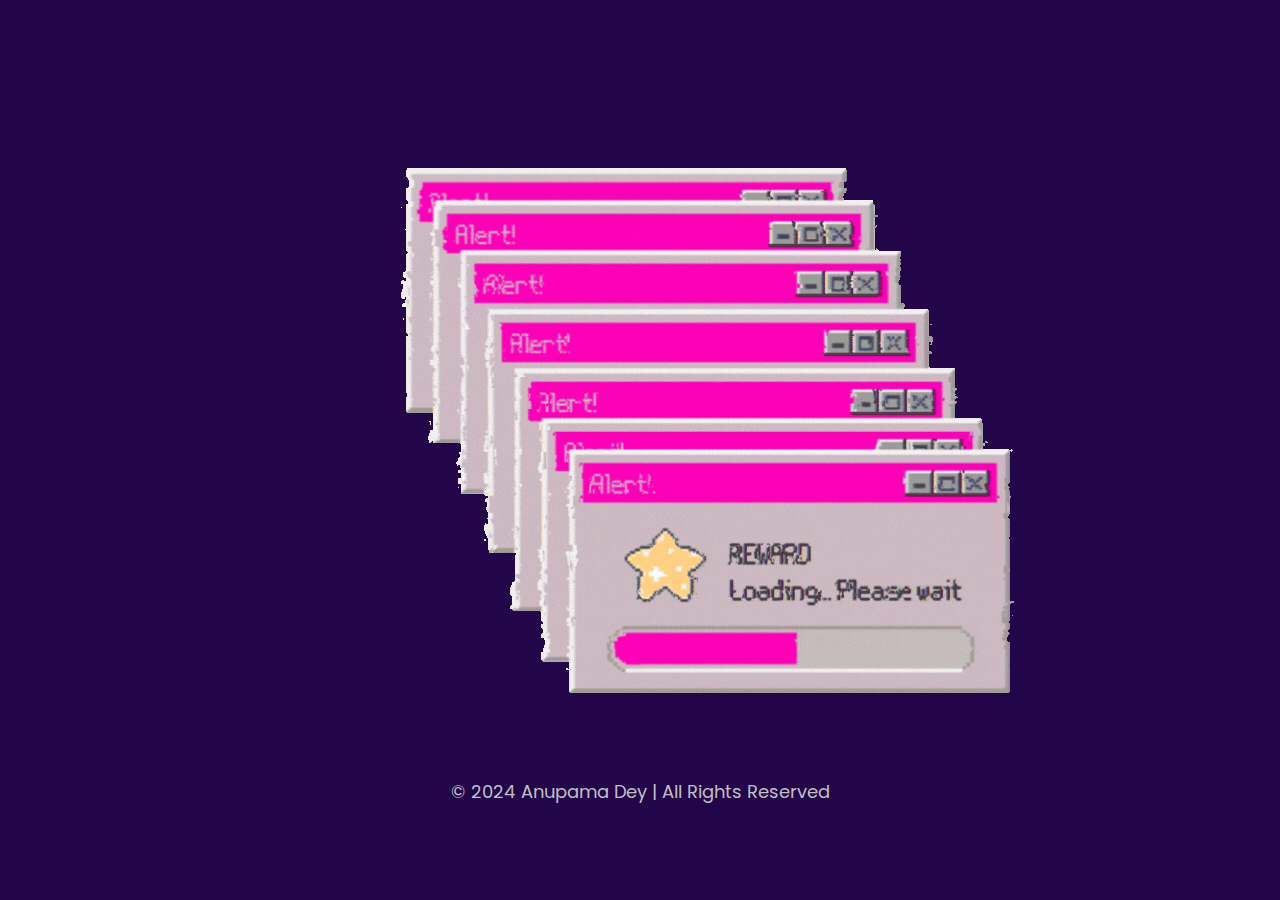
==== index.html @ fa3f5163 "Add files via upload" ====
<!DOCTYPE html>
<html lang="en">
  <head>
    <meta charset="UTF-8" />
    <meta name="viewport" content="width=device-width, initial-scale=1.0" />
    
    <title>Anupama Dey</title>

    <link rel="stylesheet" href="path/to/font-awesome/css/font-awesome.min.css">
    <link rel="preconnect" href="https://fonts.googleapis.com" />
    <link rel="preconnect" href="https://fonts.gstatic.com" crossorigin />
    <link
      href="https://fonts.googleapis.com/css2?family=Poppins:ital,wght@0,100;0,200;0,300;0,400;0,500;0,600;0,700;0,800;0,900;1,100;1,200;1,300;1,400;1,500;1,600;1,700;1,800;1,900&display=swap"
      rel="stylesheet"
    />
    <link rel="preconnect" href="https://fonts.googleapis.com">
<link rel="preconnect" href="https://fonts.gstatic.com" crossorigin>
<link href="https://fonts.googleapis.com/css2?family=Jersey+10&family=Poppins:ital,wght@0,100;0,200;0,300;0,400;0,500;0,600;0,700;0,800;0,900;1,100;1,200;1,300;1,400;1,500;1,600;1,700;1,800;1,900&display=swap" rel="stylesheet">
    <link rel="stylesheet" href="style.css" />
    <link
      href="https://cdnjs.cloudflare.com/ajax/libs/font-awesome/6.2.0/css/all.min.css"
      rel="stylesheet"
    />
    <link rel="preconnect" href="https://fonts.googleapis.com">
<link rel="preconnect" href="https://fonts.gstatic.com" crossorigin>
<link href="https://fonts.googleapis.com/css2?family=Jersey+10&family=Luckiest+Guy&family=Poppins:ital,wght@0,100;0,200;0,300;0,400;0,500;0,600;0,700;0,800;0,900;1,100;1,200;1,300;1,400;1,500;1,600;1,700;1,800;1,900&display=swap" rel="stylesheet">
    <link rel="stylesheet" href="swiper-bundle.min.js" />
    <link rel="icon" type="image/png" href="me.png">
    <link rel="stylesheet" href="https://unpkg.com/aos@next/dist/aos.css" />
    <link rel="preconnect" href="https://fonts.googleapis.com">
<link rel="preconnect" href="https://fonts.gstatic.com" crossorigin>
<link href="https://fonts.googleapis.com/css2?family=Jersey+10&family=Luckiest+Guy&family=Poppins:ital,wght@0,100;0,200;0,300;0,400;0,500;0,600;0,700;0,800;0,900;1,100;1,200;1,300;1,400;1,500;1,600;1,700;1,800;1,900&family=Teko:wght@300..700&display=swap" rel="stylesheet">
<link rel="preconnect" href="https://fonts.googleapis.com">
<link rel="preconnect" href="https://fonts.gstatic.com" crossorigin>
<link href="https://fonts.googleapis.com/css2?family=Danfo&family=Jersey+10&family=Luckiest+Guy&family=Poppins:ital,wght@0,100;0,200;0,300;0,400;0,500;0,600;0,700;0,800;0,900;1,100;1,200;1,300;1,400;1,500;1,600;1,700;1,800;1,900&family=Teko:wght@300..700&display=swap" rel="stylesheet">
<link rel="preconnect" href="https://fonts.googleapis.com">
<link rel="preconnect" href="https://fonts.gstatic.com" crossorigin>
<link href="https://fonts.googleapis.com/css2?family=Danfo&family=Jersey+10&family=Luckiest+Guy&family=PT+Sans:ital,wght@0,400;0,700;1,400;1,700&family=Poppins:ital,wght@0,100;0,200;0,300;0,400;0,500;0,600;0,700;0,800;0,900;1,100;1,200;1,300;1,400;1,500;1,600;1,700;1,800;1,900&family=Teko:wght@300..700&display=swap" rel="stylesheet">
<link rel="preconnect" href="https://fonts.googleapis.com">
<link rel="preconnect" href="https://fonts.gstatic.com" crossorigin>
<link href="https://fonts.googleapis.com/css2?family=Danfo&family=Jersey+10&family=Luckiest+Guy&family=Ms+Madi&family=PT+Sans:ital,wght@0,400;0,700;1,400;1,700&family=Poppins:ital,wght@0,100;0,200;0,300;0,400;0,500;0,600;0,700;0,800;0,900;1,100;1,200;1,300;1,400;1,500;1,600;1,700;1,800;1,900&family=Teko:wght@300..700&display=swap" rel="stylesheet">
</head>







  <body onload="myFunction()" id="home">

    <!-- Preloader -->
    <div class="preloader">
      <img src="fs.gif" alt="Loading...">
      <p class="pre">&#169; 2024 Anupama Dey | All Rights Reserved</p>
    </div>

    
    <div class="body">
    
    
     
      <div class="wrapper" class="background">




        <header id="lightModeHeader" class="mode-image">
          <nav>
            <div class="logo"> Anupama Dey  <i class="fa-regular fa-heart"></i></div>
            <ul class="nav-links">
              <li><a href="index.html">Home</a></li>
              <li><a href="#about">About</a></li>
              <li><a href="#section1">Services</a></li>
              
              <li><a href="#footer">Contact</a></li>
            </ul>
          </nav>
        </header>
        
       <section class="section1">
            <div class="video-container">
             <video autoplay loop muted>
                <!--<source src="bg.mp4" type="video/mp4" />-->
                   Your browser does not support the video tag.
              </video>
             <div class="content">
             
                 <img src="icon.gif" alt="" width="800px"  id="lightModeImage" class="mode-image" />
                 <img src="icon1.gif" alt="" width="800px"  id="darkModeImage"class="mode-image"style="display: none;" />
             
                 <p>
                  <label class="toggle-switch">
                    <input type="checkbox" id="darkModeToggle">
                    <span class="toggle-slider"></span>
                    <span class="sun-icon"><i class="fa-solid fa-sun"></i></span> <!-- Sun icon for light mode -->
                     <span class="moon-icon"><i class="fa-solid fa-moon"></i></span> <!-- Moon icon for dark mode -->
                </label>
              </p>
              <audio id="clickSound">
                <source src="switch.mp3" type="audio/mpeg">
                Your browser does not support the audio element.
            </audio>

                    Hi, &#128075; my name is <span class="purple">Anupama </span>
                   <div>and I am a passionate</div>

                    <span id="element"></span>
                   <div class="button">
                      <button class="btn"><a href="#">Download Resume</a></button>
                       <button class="btn"><a href="https://github.com/AnupamaDey2000">Visit My Github</a></button>

                    </div>
                    <audio id="hover-sound">
                      <source src="hover.mp3" type="audio/mpeg">
                      <!-- Add alternative source types as needed -->
                  </audio>
               </div>
        </div>


        <div class="about" id="about"  >
        
         
            <!--ABOUT ME<br>
            hi , &#128075;
            <br>
            I am a passionate Front End Developer and UI/UX Designer.

            <br>I pursued a degree in COMPUTER SCIENCE AND ENGINEERING 
            
            where I honed my skills in coding and design.
            
            <br>Over the years, I've had the privilege of working with a diverse range of 
            clients and companies, helping them to bring their visions to life through beautifully crafted websites and applications.-->
            <ul class="glass" style="font-size: 1rem;">
              <li style="font-size:2rem;font-family: myfont2;">ABOUT ME</li>
              <li style="font-size:2rem;">hi,&#128075;</li>
              <li>I am a passionate Front End Developer and UI/UX Designer.</li>
              <li>I pursued a degree in COMPUTER SCIENCE AND ENGINEERING 
            
                where I honed my skills in coding and design.</li>
                <li>Over the years, I've had the privilege of working with a diverse range of 
                  clients and companies, helping them to bring their visions to life through beautifully crafted websites and applications</li>
            </ul>
            
            
          
       
          
           

           <h2 class="glass">
            <b id="current-date"></b><br>
            <b id="current-time" ></b><br>
            <b id="current-time"><i class="fa-solid fa-location-dot"></i>  KOLKATA , India </b><br>
            <iframe src="https://www.google.com/maps/embed?pb=!1m14!1m12!1m3!1d743.1625430776242!2d88.32769318044022!3d22.533553598036228!2m3!1f0!2f0!3f0!3m2!1i1024!2i768!4f13.1!5e0!3m2!1sen!2sin!4v1715756080337!5m2!1sen!2sin" 
            width="600"  height="200"style="border-radius:10px;border: none; margin-top:25px;" allowfullscreen="" loading="lazy" referrerpolicy="no-referrer-when-downgrade"></iframe>
           
        </h2>
       

          </div>
       </section>


        
         







         
      
        <section class="section2" id="section2">
          <img src="img3.png" alt="" class="background" id="lightModeImage1" class="mode-image"/>
          <h1 class="title"id="lightModetext" class="mode-text">Nothing Special! Just Scroll  </h1>
          <h1 class="title" id="darkModetext" class="mode-text" style="display: none;">Work Experience</h1>
          <img src="3.png" alt=""class="background"id="darkModeImage1" class="mode-image" style="display: none;"/>
          <img src="img4.png" alt="" class="foreground" />

          
        </section>

       
        <section class="section3" id="section1">
          
          <div class="wraper2">
               <a href="#"><i class="fa-brands fa-html5"></i></a>
        
           
              <a href="#"><i   class="fa-brands fa-css3-alt"></i></a>
       
              
           <a href="#"> <i   class="fa-brands fa-js"></i></a>
           
          
               <a href="#"><i  class="fa-brands fa-node-js"></i></a>
            
               
             <a href="#"><i class="fa-brands fa-react"></i></a>
             
              
           <a href="#"><i class="fa-brands fa-figma"></i></a>
            
               
             <a href="#"><i class="fa-brands fa-python"></i></a>
             
               
              <a href="#"><i class="fa-brands fa-git"></i></a>
      
             <a href="#"><i class="fa-solid fa-database"></i></a>
              </ul>
           </div>
         
           <div class="service-grid" id="grid">
            <!-- Service items will be dynamically added here -->
           </div>
        
            <div class="logo-carousel">

              <div class="logo-container">
                  <!-- Logos will be dynamically added here -->
              </div>
            </div>
           
          </section>


      
      <footer id="footer">
        

        
       
      <div class="contact-container" >
        <form action="" method="POST"class="contact-left" onsubmit="sendEmail;reset();return false" >
          <div class="contact-left-title">
            <h2> get in touch 
            </h2>
            <hr >
          </div>
          <input type="text"name="name"
            placeholder="Your Name"
            class="contact-inputs"
            required
          />
          <input
            type="text" id="email"
            name="email"
            placeholder="Your Email"
            class="contact-inputs"
            required
          />
          <textarea
            name="message"
            placeholder="Message"
            class="contact-inputs"
          ></textarea>
          <button type="submit">Submit <img src="" alt="" /></button>
        </form>
        <div class="contact-right">
          <img class="blob-effect"src="f.png" alt="" width="100%" />
        </div>
      </div>
      <div class="footer">
        <div class="waves">
          <div class="wave" id="wave1"></div>
          <div class="wave" id="wave2"></div>
          <div class="wave" id="wave3"></div>
          <div class="wave" id="wave4"></div>
        </div>
        <ul class="social_icon">
          <li>
            <a href="https://www.instagram.com/_anupama_dey_/"><i class="fa-brands fa-instagram"></i></a>
          </li>
          <li>
            <a href="https://www.linkedin.com/in/anupama-dey-83b22a200/"><i class="fa-brands fa-linkedin"></i></a>
          </li>
          <li>
            <a href="https://twitter.com/anupama_dey_"><i class="fa-brands fa-square-twitter"></i></i></a>
          </li>
        </ul>
        <ul class="menu">
          <li><a href='index.html'>Home</a></li>
          <li><a href="#about">About</a></li>
          <li><a href="#section1">Services</a></li>
          <li><a href="#footer">Contact</a></li>
        </ul>
        <p>&#169; 2024 Anupama Dey | All Rights Reserved</p>
      </div>
    </div>

 

    </footer>
  </div>
 </div>
    
    <script src="https://unpkg.com/typed.js@2.1.0/dist/typed.umd.js"></script>
    <script src="swiper-bundle.min.js"></script>
    <script src="https://smtpjs.com/v3/smtp.js"></script>
    
   
    <script>
         const darkModeToggle = document.getElementById('darkModeToggle');
         const lightModeImage = document.getElementById('lightModeImage');
         const darkModeImage = document.getElementById('darkModeImage');
          const clickSound    =  document.getElementById('clickSound');

      
  
           darkModeToggle.addEventListener('change', () => {
            clickSound.play();
           document.body.classList.toggle('dark-mode');


             
              lightModeImage1.style.display = document.body.classList.contains('dark-mode') ? 'none' : 'block';
              darkModeImage1.style.display = document.body.classList.contains('dark-mode') ? 'block' : 'none';
              lightModeImage.style.display = document.body.classList.contains('dark-mode') ? 'none' : 'block';
              darkModeImage.style.display = document.body.classList.contains('dark-mode') ? 'block' : 'none';

              
    
  
              });
      var typed = new Typed("#element", {
        strings: [
          "Web Developer",
          "Graphic Designer",
          "UI/UX Designer",
         
        ],
        typeSpeed: 50,
        loop: true,
      });
   
      document.addEventListener("DOMContentLoaded", function () {
  // Show preloader
  document.querySelector(".preloader").style.display = "flex";
  document.querySelector(".pre").style.display = "flex";


  // Hide preloader after 3 seconds
  setTimeout(function() {
    document.querySelector(".preloader").style.display = "none";
    document.querySelector(".pre").style.display = "none";
    // Show content
    document.querySelector(".body").style.display = "block";
  }, 2990); // 3000 milliseconds = 3 seconds
});
const services = [
    { title: '', description: 'PROJECT 1' },
    { title: '', description: 'PROJECT 2' },
    { title: '', description: 'PROJECT 3' },
    { title: '', description: 'PROJECT 4' },
    { title: '', description: 'PROJECT 5' },
    { title: '', description: 'PROJECT 6' },
    { title: '', description: 'PROJECT 7' },
    { title: '', description: 'PROJECT 8' },
    { title: '', description: 'PROJECT 9' },
    { title: '', description: 'PROJECT 10' },
    { title: '', description: 'PROJECT 11' },
    { title: '', description: 'PROJECT 13' },


    
    
    
    
    // Add more service items as needed
];

const serviceGrid = document.querySelector('.service-grid');

// Dynamically add service items to the grid
services.forEach(service => {
    const serviceItem = document.createElement('div');
    serviceItem.classList.add('service-item');
    serviceItem.innerHTML = `
        <h3>${service.title}</h3>
        <p>${service.description}</p>
    `;
    serviceGrid.appendChild(serviceItem);
});
const logos = [
    '31.png',
    '32.png',
    '31.png',
    '32.png',
    '31.png',
    '32.png',
    '31.png',
    '32.png',
    '31.png',
    '32.png',

    
    // Add more logo paths as needed
];

const logoContainer = document.querySelector('.logo-container');

// Dynamically add logos to the carousel
logos.forEach(logo => {
    const img = document.createElement('img');
    img.src = logo;
    logoContainer.appendChild(img);
});




const hoverSound = document.getElementById('hover-sound');
const button= document.querySelector('.button');

button.addEventListener('mouseenter', () => {
    hoverSound.currentTime = 0; // Restart sound from beginning
    hoverSound.play(); // Play sound
});

window.addEventListener('scroll', () => {
    const scrollY = window.scrollY;

    if (scrollY > 100) { // Adjust as needed
      button.classList.add('pop-up');
    } else {
      button.classList.remove('pop-up');
    }
});



   

let time =  document.getElementById('current-time');

setInterval(()=>{
  let d = new Date();
time.innerHTML= d.toLocaleTimeString();
},1000);
// script.js
document.addEventListener("DOMContentLoaded", function() {
    function getCurrentDate() {
        const date = new Date();
        const options = { year: 'numeric', month: 'long', day: 'numeric' };
        return date.toLocaleDateString(undefined, options);
    }

    const dateElement = document.getElementById('current-date');
    dateElement.textContent = getCurrentDate();
});
 function sendEmail(){
  Email.send({
    Host:"smpt.gmail.com",
    Username:"anupama.dey.enkwaries.gmail.com",
    Password:"@Enkwaries2024",
    To:"anupama.dey.enkwaries.gmail.com",
    From:document.getElementById("email").value,
    Subject:"New Contact  Form Enquiry",
    Body:"And this is body",
  }).then(
    message => alert("send successfully")
  );
 }





    </script>
       
    <script src="script.js"></script>
 </body>
</html>
---- style.css ----
body {
    margin: 0;
    padding: 0;
    font-family:'Poppins', sans-serif;
    
    background:linear-gradient(45deg,rgb(255, 119, 119),rgb(255, 225, 205),rgb(245, 203, 255),rgb(137, 255, 97));
    background-size: 300% 300%;
    animation: color 7s ease-in-out infinite;



}

@keyframes color{
    0%{
        background-position: 0 50%;

    }
    50%{
        background-position: 100% 50%;
        
    }
    100%{
        background-position: 0 50%;
        
    }
}
  /* Dark mode styles */
  body.dark-mode {
    background:linear-gradient(45deg,rgb(27, 0, 82),rgb(0, 51, 8),rgb(51, 0, 64),rgb(66, 0, 0));
    background-size: 300% 300%;
    animation: color 7s ease-in-out infinite;
   /* background-color: #080222;  Dark mode background color */
    color: #f5f5f5; /* Dark mode text color */
  }
header {
   
    padding: 10px 20px;
    box-shadow: 0 4px 6px rgb(222, 35, 255);
}


nav {
    display: flex;
    align-items: center;
    justify-content: space-between;
}

.logo{
    color: #9702d7;
    font-family:myfont3 ;
   
    font-size: 1.5rem;
}
@font-face {
    font-family: myfont3;
    src: url(sign.otf);
}
.nav-links {
    list-style-type: none;
    margin: 0;
    padding: 0;
}

.nav-links li {
    display: inline;
    margin: 0 10px;
}

.nav-links li a {
    color: #a04acf;
    text-decoration: none;
    padding: 10px 15px;
    border-radius: 5px;
    transition: background-color 0.3s ease;
    
}
.nav-links li a .dark-mode{
    color: #ffffff;
    text-decoration: none;
    padding: 10px 15px;
    border-radius: 5px;
    transition: background-color 0.3s ease;
    
}
.nav-links li a:hover {
    color: #534fd2;
    
}
/* first section*/
body, html {
    margin: 0;
    padding: 0;
    height: 100%;
}

.video-container {
    position: relative;
    height: 100vh;
    overflow: hidden;
}

.video-container video {
    position: absolute;
    top: 50%;
    left: 50%;
    transform: translate(-50%, -50%);
    min-width: 100%;
    min-height: 100%;
    width:1440px;
    height: 150px;
    z-index: -1;
}

.content {
    font-size: 2.5rem;
    position: absolute;
    top: 42%;
    left: 50%;
  align-items: center;
    transform: translate(-50%, -50%);
    text-align: center;
    color: #8d8d8d;
    z-index: 1;
    
}

.blob-effect{
   width: 90%;
    box-shadow: 3px 7px 5px 5px rgb(0, 13, 133);
    animation: animate 5s ease-in-out infinite  ;
    transition:all 1s ease-in-out ;
}
@keyframes animate{
    0%{
        border-radius: 60% 40% 30% 70%/60% 30% 70% 40%;
    }
    50%{
        border-radius: 30% 60% 30% 40%/50% 60% 30% 60%;
    }
}*/
.content img{
   
   align-items: center;
   justify-content: center;
   margin-bottom: 0;
   margin-top: 0;
}


          
.toggle-switch {
    position: relative;
    display: inline-block;
    width: 100px;
    height: 50px;
    border-radius: 30%;
  }
  .toggle-switch input {
    opacity: 0;
    width: 0;
    height: 0;
  }
  .toggle-slider {
    position: absolute;
    cursor: pointer;
    top: 0;
    left: 0;
    right: 0;
    border-radius: 200px;
    bottom: 0;
    
    background-color: #ffffff;
    box-shadow: inset 0px 2px 7px rgb(196, 133, 250),inset 0px -2px 7px rgb(191, 158, 241) ;
    -webkit-transition: .4s;
    transition: 1s;
  }
  .toggle-slider:before {
    position: absolute;
    content: "";
    height: 42px;
    width: 42px; box-shadow: inset 0px 2px 7px rgb(250, 228, 133),inset 0px -2px 7px rgb(255, 128, 128) ;
    left: 4px;
    bottom: 4px;
    border-radius:50%;
    background-color: rgb(255, 244, 208);
    box-shadow: inset 0px 2px 7px rgb(196, 133, 250),inset 0px -2px 7px rgb(191, 158, 241) ;
    -webkit-transition: .4s;
    transition: .4s;
  }
  /* Change icon for dark mode */
body.dark-mode .toggle-slider:before {
    background-image: url('dark_icon.png'); /* Moon icon for dark mode */
}

/* Sun and Moon icons */
.sun-icon {
    position: absolute;
    top: 50%;
    left: 12px;
    transform: translateY(-50%);
    color: #ffc477; /* Sun color */
}

.moon-icon {
    position: absolute;
    top: 50%;
    right: 12px;
    transform: translateY(-50%);
    color: #c0c0c0; /* Moon color */
}
  input:checked + .toggle-slider {
    background-color: #040137;
    box-shadow: inset 0px 2px 7px rgb(255, 245, 199),inset 0px -2px 7px rgb(255, 157, 157) ;
  }
  input:checked + .toggle-slider:before {
    -webkit-transform: translateX(26px);
    -ms-transform: translateX(26px);
    transform: translateX(50px);
    background-color: rgba(43, 0, 255, 0.876);
    box-shadow: inset 0px 2px 7px rgb(255, 245, 199),inset 0px -2px 7px rgb(255, 157, 157) ;
  }

  .toggle-slider:active:before{
    width: 30px;
  }
  .content .btn a{
    text-decoration: none;
    color: aliceblue;
    font-family:"Poppins", sans-serif ;
  }

.content .btn {
    margin-top: 30px;
    padding: 15px;
    background:linear-gradient(270deg,rgb(123, 44, 196),rgb(162, 141, 204));
   
    height: 60px;
    color: aliceblue;
    border: none;
    border-radius: 10px;
    font-size: 20px;
    cursor: pointer;
    transition:.3s;
}
.content .btn:hover {
    background:linear-gradient(270deg,rgb(44, 69, 196),rgb(137, 181, 195));
    box-shadow: 0 12px 16px 0 rgba(0,0,0,0.24),0 17px 50px 0 rgba(0,0,0,0.19);
    color: white;
    transform: translateY(-10px);
}
.purple {
    color: blueviolet;
}
#element {
    color: blueviolet;
}

.content h1 {
    font-size: 3rem;
    margin-bottom: 20px;
}

.content p {
    font-size: 1.5rem;
}
/* first section End*/


/* parallax */

body, html {
    margin: 0;
    padding: 0;
    height: 100%;
}
.wrapper{
    height:100vh;
    overflow-y: auto;
    overflow-x: hidden;
    perspective: 10px;
}

.about{
    margin-left: 20px;
    margin-right: 20px;
margin-bottom: 100px;
display: flex;
    
    
}

.about img{
    padding-top: 50px;
align-items: center;
justify-content: center;



}
.glass{
       margin-left: 40px;

        position: relative;
        width: 600px;
        padding: 20px;
        padding-left: 20px;
        background: rgba(255, 255, 255, 0.1);
        box-shadow: 0px 12px 16px 0px rgba(118, 118, 118, 0.24),0 17px 50px 0 rgba(88, 88, 88, 0.19);
        border-radius: 15px;
      
        backdrop-filter: blur(35px);
        -webkit-backdrop-filter: blur(10px); /* For Safari */
        border: 1px solid rgba(255, 255, 255, 0.3);
        color: rgb(153, 75, 255);
        text-align: center;
        cursor:pointer;
        transition:0.5s;
    }
    
.glass:hover{
    transform: translateY(-50px);
    box-shadow: 0 12px 16px 0 rgba(16, 229, 253, 0.24),0 17px 50px 0 rgba(255, 246, 217, 0.19);
}
.glass ul{
    padding-top: 10px;
    
}
.glass li{
    font-size: 1.2rem;
    list-style: none;
    padding-bottom: 25px;
    font-family: myfont2;    
}
@font-face {
    font-family: myfont;
    src: url(tic_r.ttf);
}
@font-face {
    font-family: myfont2;
    src: url(internut.ttf);
}
#current-date,#current-time{
    font-family:myfont ;
    font-size: 1.5rem;
}
.about img.dark-mode {align-items: center;
justify-content: center;



}


.section2{
    margin-top: 300px;
    margin-bottom: 0;
    position: relative;
    display:flex;
    justify-content: center;
    align-items: center;
    height:100%;
    transform-style: preserve-3d;
    z-index:-1;
}

.background{
transform: translateZ(-10px)scale(2);
}
.foreground{
    transform: translateZ(-5px)scale(1.5);
}
.background ,.foreground{
    position: absolute;
    height:100%;
    width:100%;
    object-fit:cover;
}
.title{
font-size: 6rem;
letter-spacing: 3px;
font-family: "Luckiest Guy", cursive;
color:rgb(134, 72, 216);

text-align: center;
text-shadow: 3px 3px #ebff7a;

}
.title.dark-mode{
    color:rgb(252, 251, 255);
}


.section3{
    font-size:2rem;
    padding: 2rem;
    background:linear-gradient(180deg,rgb(15, 6, 113),rgb(143, 137, 195));
    
    color: #ffffff;
}

.service-grid {
    display: grid;
    grid-template-columns: repeat(4, 1fr);
    gap: 20px;
}

.service-item {
    font-size:1rem;
    background:linear-gradient(180deg,rgb(54, 6, 93),rgb(7, 0, 74));
    
    padding: 20px;
    border-radius: 10px;
    text-align: center;
    transition: transform 0.3s ease;
}

.service-item:hover {
    transform: translateY(-20px);
    box-shadow: 0 12px 16px 0 rgba(253, 241, 16, 0.24),0 17px 50px 0 rgba(253, 252, 252, 0.19);
}

/*LOGO SLIDER*/

.logo-carousel {
    margin-top: 20px ;
   
    overflow: hidden;
    width: 100%;
   /* height: 50px;  Adjust height as needed */
}

.logo-container {
    display: flex;
    animation: scroll 5s linear infinite;
}

.logo-container img {
    width: 300px; /* Adjust logo size as needed */
    height: 200px;
  z-index: -1;
}

@keyframes scroll {
    0% {
        transform: translateX(0);
    }
    100% {
        transform: translateX(-100%);
    }
}
/*LOGO SLIDER*/



.wraper2{
    justify-content: center;
    
    align-items: center;
   
   text-align: center;
    position: relative;
    display: flex;

}
.wraper2 a{
    padding-right: 80px;
    color:rgb(233, 207, 255);
   
}
.wraper2 i{
    padding-top: 50px;
    padding-bottom: 50px;
   
    cursor:pointer;
    transition:0.5s;
    
}
.wraper2 i:hover{
    
   
    transform: translateY(-30px);
}

footer{
    background:linear-gradient(180deg,rgb(142, 137, 195),rgb(234, 235, 239));
}
.contact-container{
    margin-left: 50px;
    padding-left: 100px;
    
    padding-top: 70px;
    margin-bottom: 200px;
    height:200% ;
    display: flex;
    align-items: center;
    justify-content: space-evenly;
    background:linear-gradient(180deg,,rgb(47, 84, 177),rgb(234, 235, 239));
}
.contact-left{
    display: flex;
    flex-direction: column;
    align-items: start;
    gap:20px;
    padding-right: 100px;
}
.contact-left-title h2{
    font-size: 6rem;
    font-family: "Jersey 10", sans-serif;
    margin-bottom: 5px;
    cursor:pointer;
    transition:0.5s;
    color:#0013a3;
    text-shadow: 3px 3px #ebff7a;
   
    ;
    
}
.contact-left-title h2:hover{
  color: #b11279;
    
    transform: translateY(-10px);
}
.contact-left-title hr{
    border: none;
   
    background-color: #0013a3;
   box-shadow: 3px 3px #ebff7a;
    width: 400px;
    height:12px;
    border-radius: 10px;
    margin-bottom: 20px;
    cursor:pointer;
    transition:0.5s;
}
.contact-left-title hr:hover{
    background-color:  #b11279;
    
    transform: translateY(-10px);
}
.contact-inputs{
outline: none;
width:400px;
height: 50px;
border: none;
padding-left: 15px;
font-weight: 500;
border-radius: 50px;
text-align: left;
}
.contact-inputs:hover{
    box-shadow: 0 12px 16px 0 rgba(204, 132, 197, 0.24),0 17px 50px 0 rgba(120, 56, 103, 0.19);
}
.contact-left textarea{
    height: 140px;
    padding-top: 5px;
    border-radius: 20px;
    
}
.contact-left textarea:hover{
    box-shadow: 0 12px 16px 0 rgba(109, 74, 112, 0.24),0 17px 50px 0 rgba(65, 30, 60, 0.19);
}

.contact-inputs:focus{
    border: 2px solid #f5ad81;
}
contact-inputs::placeholder{
    color: #577a8b;
    
}
.contact-left button{
    width: 30ox;
     display: flex;
     align-items: center;
     padding:15px 30px;
     font-size: 20px;
     border-radius: 10px;
     font-family: 'Gill Sans', 'Gill Sans MT', Calibri, 'Trebuchet MS', sans-serif;
     background:linear-gradient(270deg,rgb(44, 69, 196),rgb(128, 127, 218));
    
     color: #fff;
     box-shadow: #b0b0b0;
     cursor:pointer;
    transition:0.5s;
    gap:10px;
    border:none;

}
.contact-left button:hover{
    background:linear-gradient(270deg,rgb(123, 44, 196),rgb(162, 141, 204));
    box-shadow: 0 12px 16px 0 rgba(71, 46, 71, 0.24),0 17px 50px 0 rgba(184, 125, 125, 0.19);
    
    transform: translateY(-10px);
}
.contact-right{

}
@media(max-width:800px){
    .contact-inputs{
        width: 80vw;
    }
    .contact-right{
        display:none;
    }
}


.footer{
    position:relative;
   width: 100;
   min-height: 100px;
   padding: 20px 50px;
   padding-bottom: 100px;
    background-color: rgb(45, 135, 255);
    display: flex;
    justify-content: center;
    align-items: center;
    flex-wrap: wrap;
    flex-direction: column;
    
}
 .social_icon,.menu{
    justify-content: center;
    align-items: center;
    margin: 15px 0;
   text-align: center;
    position: relative;
    display: flex;
   
} 
    .social_icon li , .menu li{
    list-style: none;
    margin-left: 10px;
    
}
.social_icon li a {
    font-size: 1.5rem;
    text-decoration: none;
    margin:0 10px;
    color:#ffdbfc;
    display: inline-block;
    transition:0.5s;
}
.social_icon li a:hover {
    transform: translateY(-10px);
}
.menu li a{
    font-size: 1rem;
    text-decoration: none;
    color:#fff;
    margin:0 10px;
    display: inline-block;
    opacity: 0.75;
}
.menu li a:hover{
    opacity: 1;
}
footer p{
    color: #fff;
    text-align: center;
    margin-top: 15px;
    margin-bottom: 15px;
    align-items: center;
    font-size: 1.1rem;
    
}
.wave{
position: absolute;
top:-100px;
left:0;
width:100%;
height:100px;
background: url(wave.png);
background-size: 1000px 100px;
}
.wave#wave1{
    z-index: 1000;
    opacity: 1;
    bottom: 0;
    animation: animateWave 4s linear infinite;
}
@keyframes animateWave{
    0%{
        background-position-x:1000px;
    }
    100%{
        background-position-x:0px;
    }
}
.wave#wave2{
    z-index: 999;
    opacity: 0.5;
    bottom: 10px;
    animation: animateWave_02 4s linear infinite;
}
@keyframes animateWave_02{
    0%{
        background-position-x:0px;
    }
    100%{
        background-position-x:1000px;
    }
}
.wave#wave3{
    z-index: 1000;
    opacity: 0.2;
    bottom: 15px;
    animation: animateWave 3s linear infinite;
}
.wave#wave4{
    z-index: 999;
    opacity: 0.7;
    bottom: 20px;
    animation: animateWave_02 3s linear infinite;
}
.preloader {
    position: fixed;
    top: 0;
    left: 0;
    width: 100%;
    height: 100%;
    background-color: #230549; /* Change to match your website background color */
    z-index: 9999;
    display: flex;
    justify-content: center;
    align-items: center;
  }
  .pre{
    position: fixed;
    margin-top: 700px;
    color: #c0c0c0;
    font-size: large;
  }
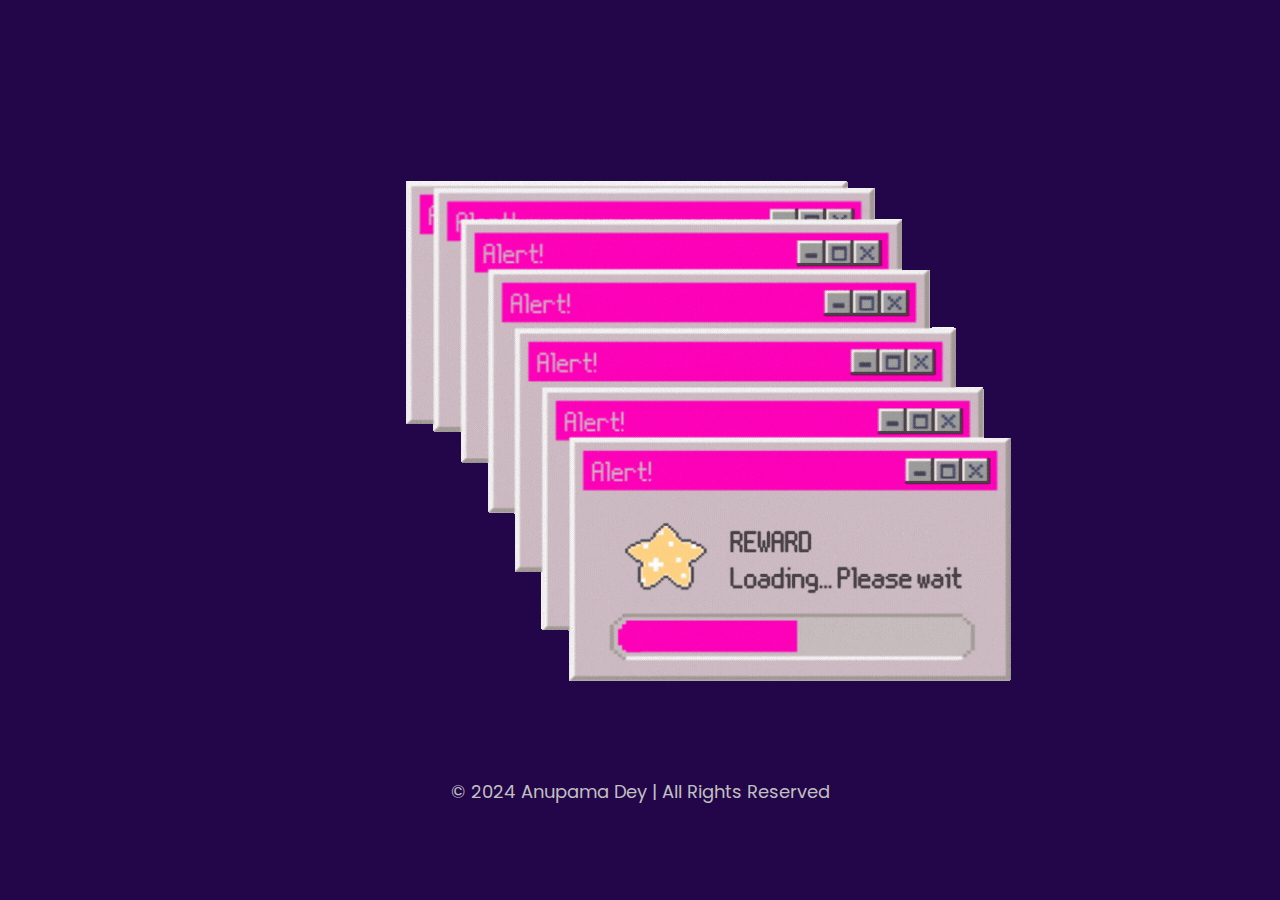
==== commit 0750dc57: "Update index.html" ====
--- a/index.html
+++ b/index.html
@@ -305,7 +305,9 @@
     <script src="https://smtpjs.com/v3/smtp.js"></script>
     
    
-    <script>
+    
+    <script src="script.js"></script>
+    <script><script>
          const darkModeToggle = document.getElementById('darkModeToggle');
          const lightModeImage = document.getElementById('lightModeImage');
          const darkModeImage = document.getElementById('darkModeImage');
@@ -473,7 +475,6 @@
 
 
     </script>
-       
-    <script src="script.js"></script>
+       </script>
  </body>
 </html>
--- a/style.css
+++ b/style.css
@@ -144,7 +144,7 @@
    align-items: center;
    justify-content: center;
    margin-bottom: 0;
-   margin-top: 0;
+   margin-top: 10px;
 }
 
 
@@ -732,4 +732,4 @@
     font-size: large;
   }
  
-  +  
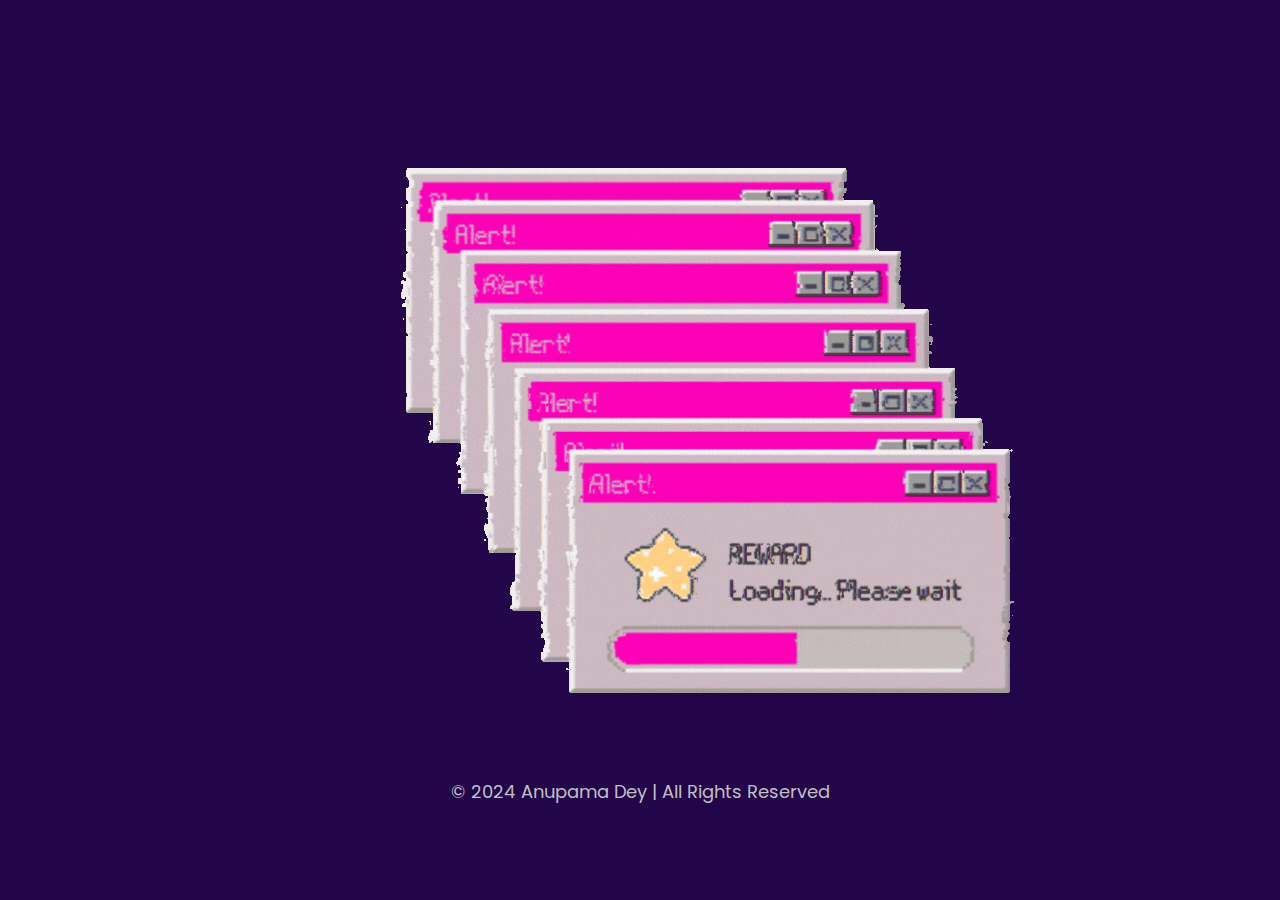
==== commit 4ca1147e: "Update index.html" ====
--- a/index.html
+++ b/index.html
@@ -456,19 +456,7 @@
     const dateElement = document.getElementById('current-date');
     dateElement.textContent = getCurrentDate();
 });
- function sendEmail(){
-  Email.send({
-    Host:"smpt.gmail.com",
-    Username:"anupama.dey.enkwaries.gmail.com",
-    Password:"@Enkwaries2024",
-    To:"anupama.dey.enkwaries.gmail.com",
-    From:document.getElementById("email").value,
-    Subject:"New Contact  Form Enquiry",
-    Body:"And this is body",
-  }).then(
-    message => alert("send successfully")
-  );
- }
+
 
 
 
